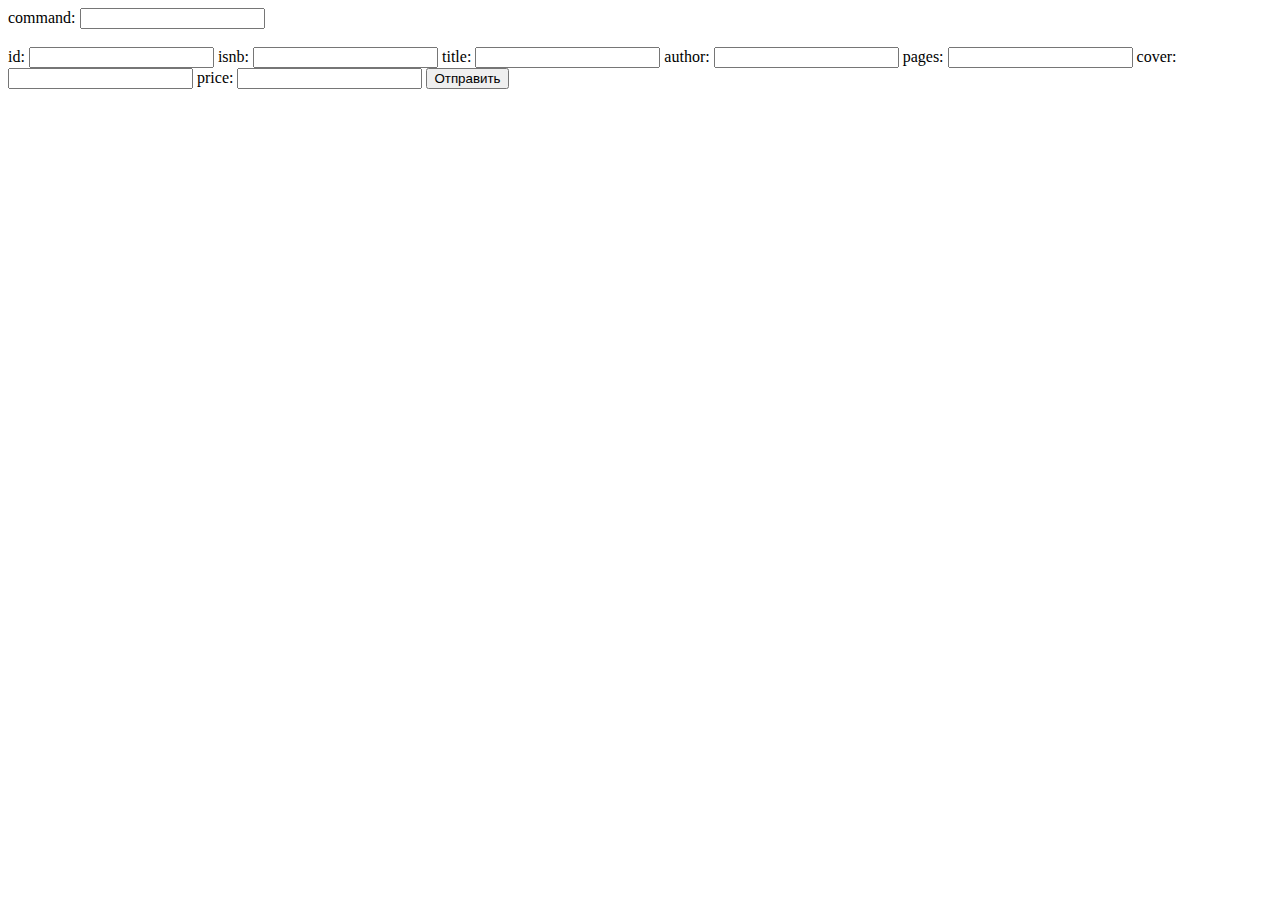
==== src/main/webapp/index.html @ fc775086 "create IoC Di with .xml" ====
<!DOCTYPE html>
<html>
<head>
    <meta charset="UTF-8">
    <title>book Form</title>
    <base href="/bookstore/">
    <link href="css/style.css" rel="stylesheet">
</head>
<body>

<form action="controller" method="POST">
    command: <input name="command" />
    <br><br>
    id:      <input name="id" />
    isnb:      <input name="isbn" />
    title:      <input name="title" />
    author:      <input name="author" />
    pages:      <input name="pages" />
    cover:      <input name="cover" />
    price:      <input name="price" />

    <input type="submit" value="Отправить" />
</form>
</body>
</html>
---- src/main/webapp/css/style.css ----
body {
    background: url("../images/background.jpeg");
    background-size: cover;
    font-style: serif;
    text-align: center
     }
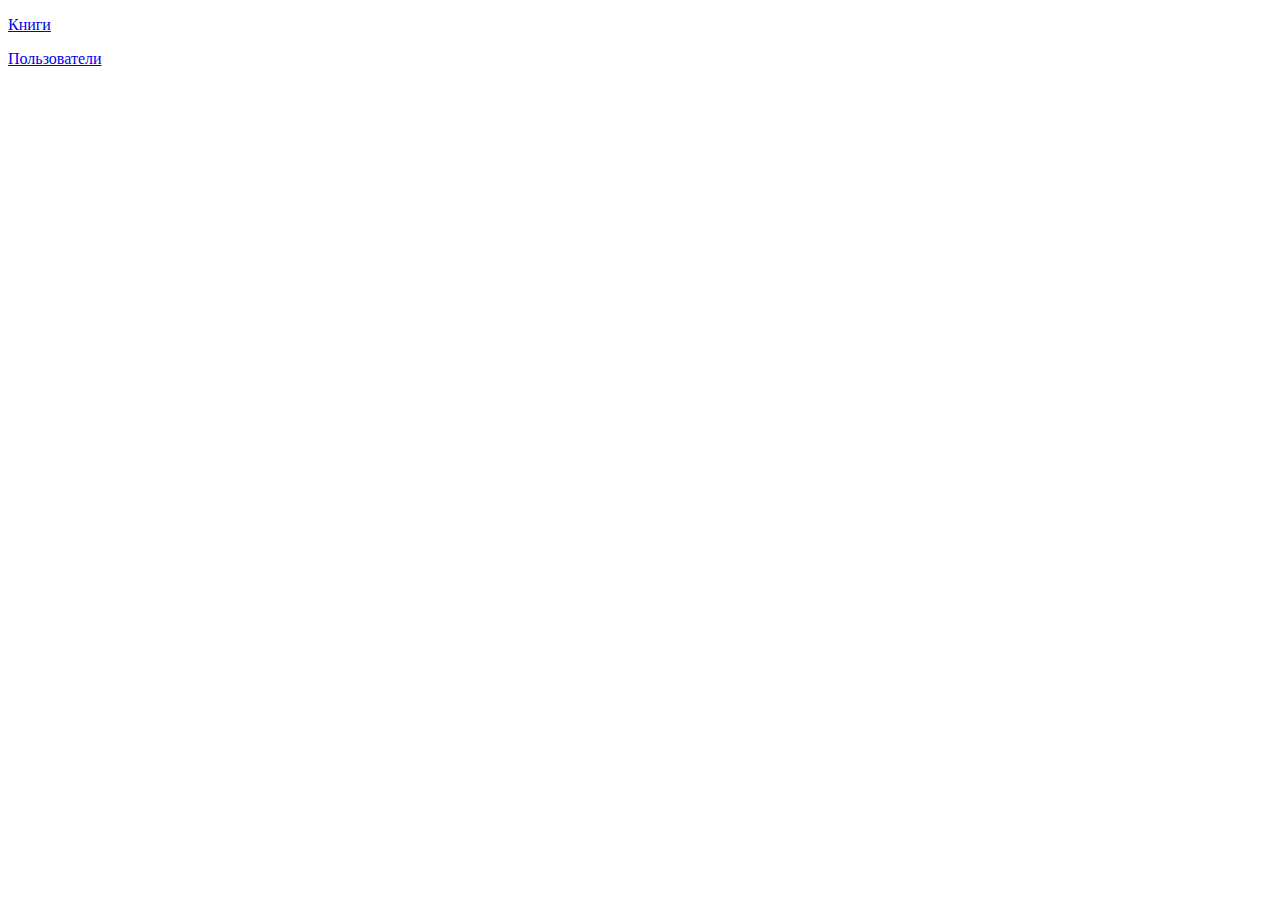
==== commit 3f516113: "add @Annotation and Java-Based configuration" ====
--- a/src/main/webapp/index.html
+++ b/src/main/webapp/index.html
@@ -2,24 +2,29 @@
 <html>
 <head>
     <meta charset="UTF-8">
-    <title>book Form</title>
+    <title>Главная</title>
     <base href="/bookstore/">
     <link href="css/style.css" rel="stylesheet">
 </head>
 <body>
 
-<form action="controller" method="POST">
-    command: <input name="command" />
-    <br><br>
-    id:      <input name="id" />
-    isnb:      <input name="isbn" />
-    title:      <input name="title" />
-    author:      <input name="author" />
-    pages:      <input name="pages" />
-    cover:      <input name="cover" />
-    price:      <input name="price" />
+<p><a href="book.html">Книги</a></p>
+<p><a href="user.html">Пользователи</a></p>
 
-    <input type="submit" value="Отправить" />
-</form>
+
+
+<!--<form action="controller" method="POST">-->
+<!--    command: <input name="command" />-->
+<!--    <br><br>-->
+<!--    id:      <input name="id" />-->
+<!--    isnb:      <input name="isbn" />-->
+<!--    title:      <input name="title" />-->
+<!--    author:      <input name="author" />-->
+<!--    pages:      <input name="pages" />-->
+<!--    cover:      <input name="cover" />-->
+<!--    price:      <input name="price" />-->
+
+<!--    <input type="submit" value="Отправить" />-->
+<!--</form>-->
 </body>
 </html>